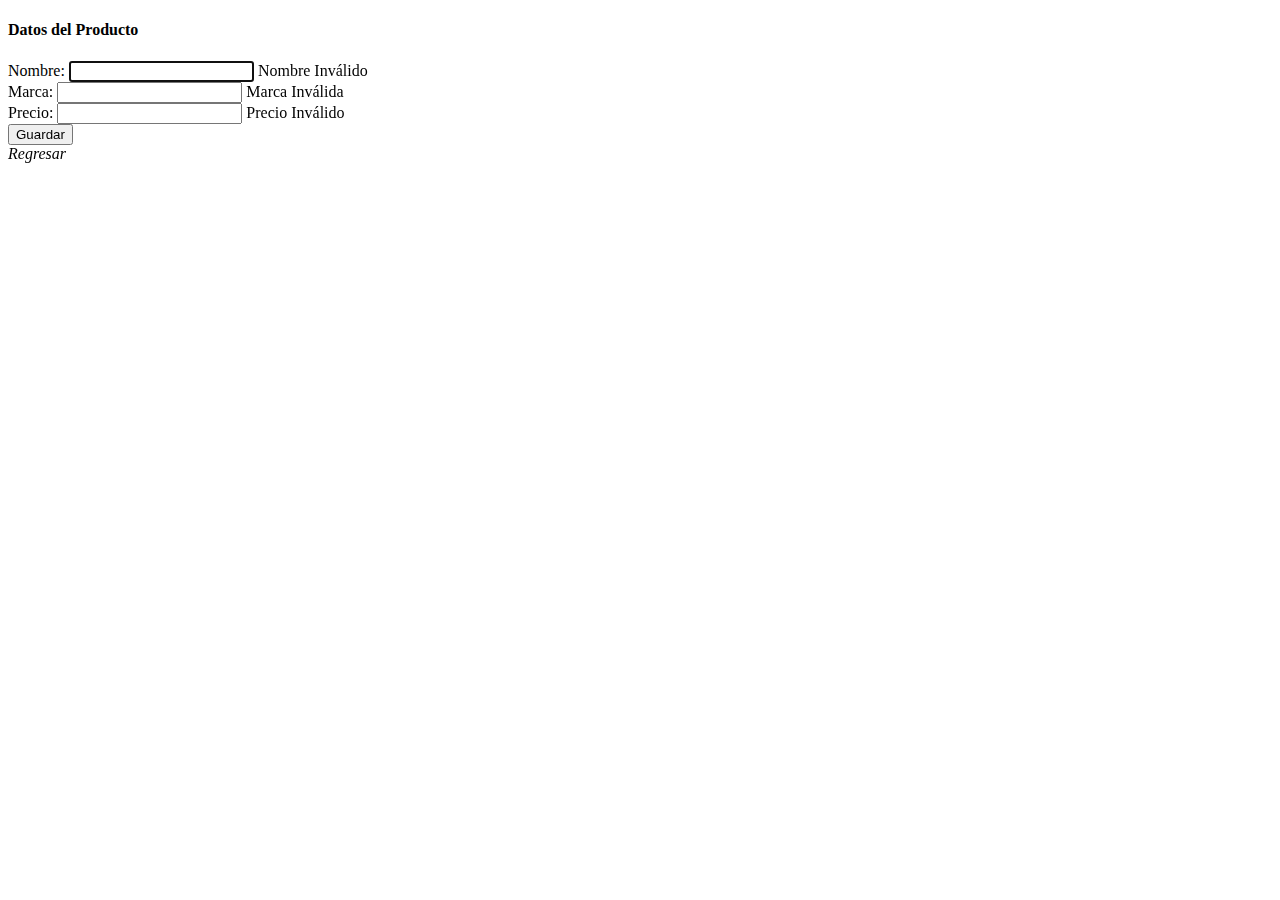
==== src/main/resources/templates/updateProduct.html @ 679b1b52 "✔️ Added project" ====
<!DOCTYPE html>
<html xmlns:th="http://www.thymeleaf.org" lang="es">
<head th:replace="layout/template :: head"></head>
<body>
<header th:replace="layout/template :: header"></header>
<main class="main-edit">
    <section class="h-100">
        <div class="container h-100">
            <div class="row justify-content-md-center h-100">
                <div class="card-wrapper">
                    <h4 class="card-title">Datos del Producto</h4>
                    <div class="card fat">
                        <div class="card-body">
                            <form th:action="@{/manageproduct/save}" method="post" th:object="${product}" class="edit-form">
                                <input type="hidden" name="idProduct" th:field="*{idProduct}"/>

                                <div class="form-group">
                                    <label for="productName">Nombre:</label>
                                    <input type="text"  class="form-control" id="productName" name="productName" th:field="*{productName}" required autofocus/>
                                    <span th:if="${#fields.hasErrors('productName')}" th:errors="*{productName}" class="error">Nombre Inválido</span>
                                </div>

                                <div class="form-group">
                                    <label for="productBrand">Marca:</label>
                                    <input type="text"  class="form-control" id="productBrand" name="productBrand" th:field="*{productBrand}" />
                                    <span th:if="${#fields.hasErrors('productBrand')}" th:errors="*{productBrand}" class="error">Marca Inválida</span>
                                </div>

                                <div class="form-group">
                                    <label for="productPrice">Precio:</label>
                                    <input type="number"  class="form-control" id="productPrice" name="productPrice" th:field="*{productPrice}"/>
                                    <span th:if="${#fields.hasErrors('productPrice')}" th:errors="*{productPrice}" class="error" >Precio Inválido</span>
                                </div>

                                <div class="form-group m-0">
                                    <input type="submit" id="save-button" class="btn btn-primary btn-block" name="save" value="Guardar"/>
                                </div>
                            </form>
                        </div>
                        <div class="back">
                            <a th:href="@{/ }" class="buttons-link"><i class="fa fa-arrow-circle-left ">
                                <span>Regresar</span></i></a>
                        </div>
                    </div>
                </div>
            </div>
        </div>
    </section>
</main>
<footer th:replace="layout/template :: footer"></footer>
<script th:replace="layout/template :: script"></script>
<script th:replace="layout/template :: jquery"></script>
<script th:replace="layout/template :: popper"></script>
</body>
</html>
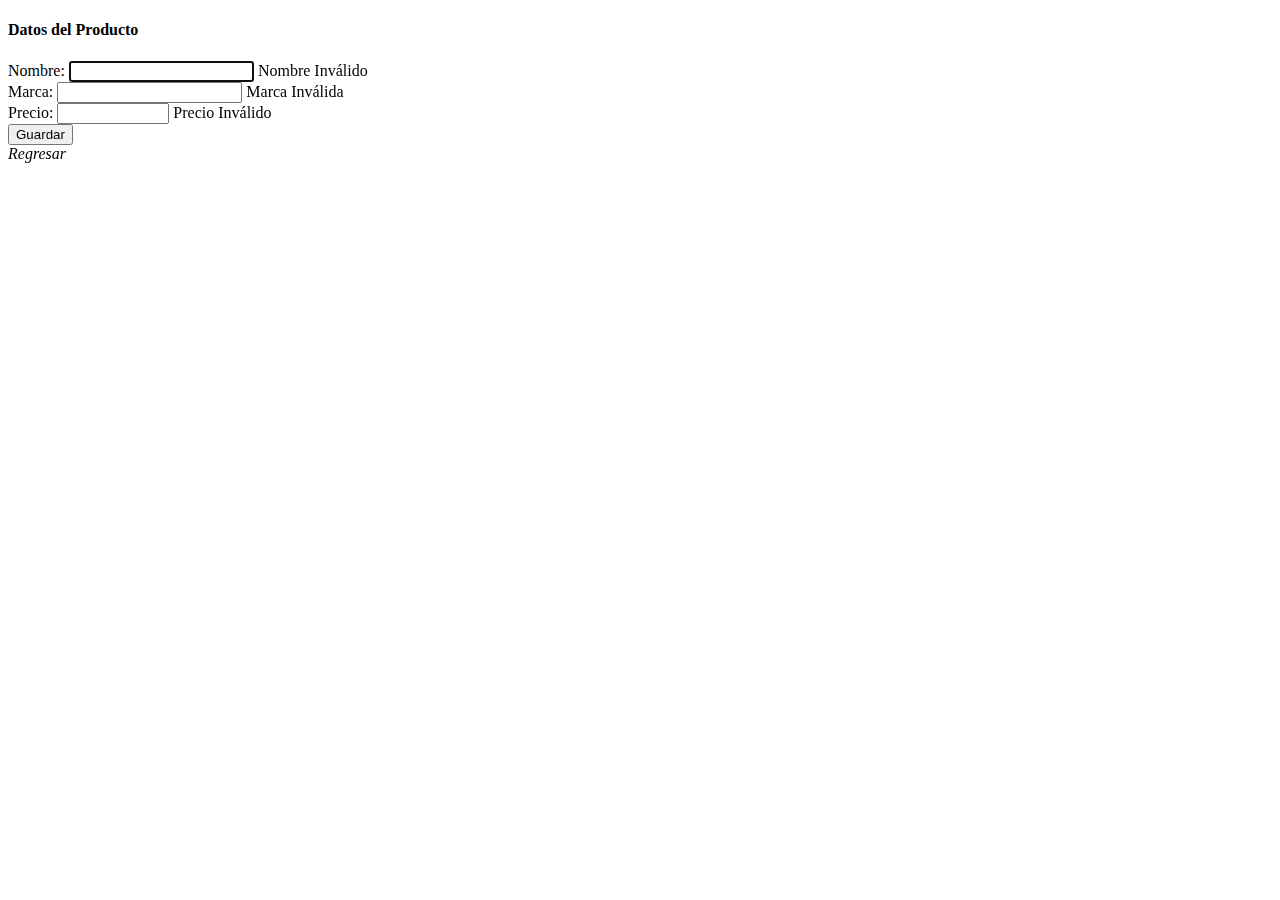
==== commit a4b51af1: "⌨️ Fixed missing validation" ====
--- a/src/main/resources/templates/updateProduct.html
+++ b/src/main/resources/templates/updateProduct.html
@@ -28,7 +28,7 @@
 
                                 <div class="form-group">
                                     <label for="productPrice">Precio:</label>
-                                    <input type="number"  class="form-control" id="productPrice" name="productPrice" th:field="*{productPrice}"/>
+                                    <input type="number" min="0.50" max="999999.99" step="0.01"  class="form-control" id="productPrice" name="productPrice" th:field="*{productPrice}"/>
                                     <span th:if="${#fields.hasErrors('productPrice')}" th:errors="*{productPrice}" class="error" >Precio Inválido</span>
                                 </div>
 
@@ -52,4 +52,4 @@
 <script th:replace="layout/template :: jquery"></script>
 <script th:replace="layout/template :: popper"></script>
 </body>
-</html>+</html>
